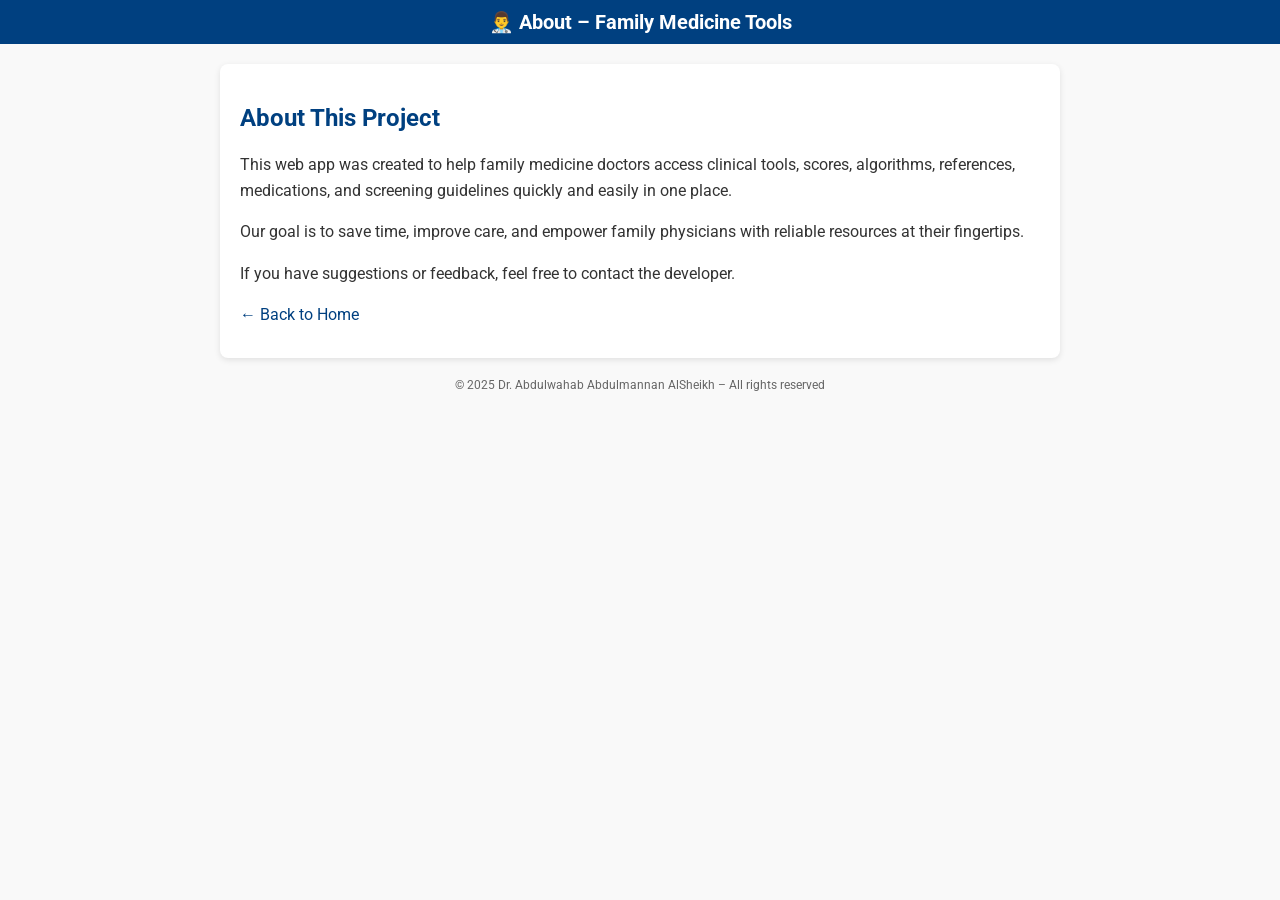
==== about/index.html @ 100090fb "Add files via upload" ====
<!DOCTYPE html>
<html lang="en">
<head>
<meta charset="UTF-8">
<meta name="viewport" content="width=device-width, initial-scale=1.0">
<title>About – Family Medicine Tools</title>
<link href="https://fonts.googleapis.com/css2?family=Roboto:wght@400;700&display=swap" rel="stylesheet">
<style>
body {
  font-family: 'Roboto', sans-serif;
  margin: 0;
  background-color: #f9f9f9;
  color: #333;
  text-align: center;
}
header {
  background-color: #004080;
  color: white;
  padding: 10px;
  font-size: 20px;
  font-weight: bold;
}
h2 {
  color: #004080;
  margin-top: 20px;
  font-weight: 700;
}
.container {
  max-width: 800px;
  margin: 20px auto;
  text-align: left;
  background: #fff;
  padding: 20px;
  border-radius: 8px;
  box-shadow: 0 2px 6px rgba(0,0,0,0.1);
}
p {
  line-height: 1.6;
  margin-bottom: 10px;
}
a {
  color: #004080;
  text-decoration: none;
}
a:hover {
  text-decoration: underline;
}
footer {
  margin-top: 20px;
  font-size: 12px;
  color: #666;
}
</style>
</head>
<body>

<header>
  👨‍⚕️ About – Family Medicine Tools
</header>

<div class="container">
  <h2>About This Project</h2>
  <p>This web app was created to help family medicine doctors access clinical tools, scores, algorithms, references, medications, and screening guidelines quickly and easily in one place.</p>
  <p>Our goal is to save time, improve care, and empower family physicians with reliable resources at their fingertips.</p>
  <p>If you have suggestions or feedback, feel free to contact the developer.</p>
  <p><a href="../index.html">&larr; Back to Home</a></p>
</div>

  
<footer>
  © 2025 Dr. Abdulwahab Abdulmannan AlSheikh – All rights reserved
</footer>

</body>
</html>
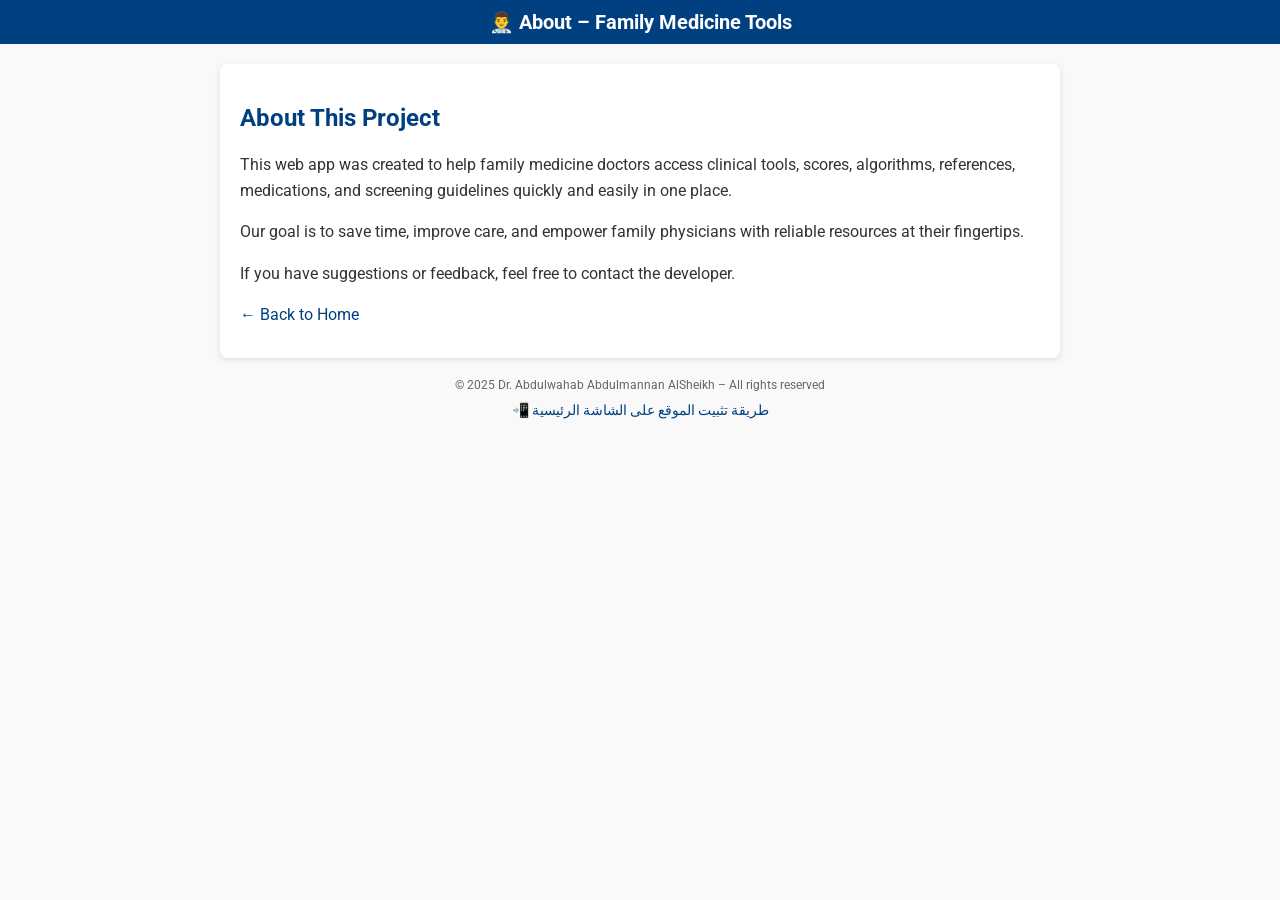
==== commit d6595b62: "Update index.html" ====
--- a/about/index.html
+++ b/about/index.html
@@ -50,6 +50,12 @@
   font-size: 12px;
   color: #666;
 }
+.install-link {
+  display: block;
+  margin-top: 10px;
+  font-size: 14px;
+  color: #004080;
+}
 </style>
 </head>
 <body>
@@ -66,10 +72,10 @@
   <p><a href="../index.html">&larr; Back to Home</a></p>
 </div>
 
-  
 <footer>
   © 2025 Dr. Abdulwahab Abdulmannan AlSheikh – All rights reserved
+  <a class="install-link" href="../install.html">📲 طريقة تثبيت الموقع على الشاشة الرئيسية</a>
 </footer>
 
 </body>
-</html>
+</html>
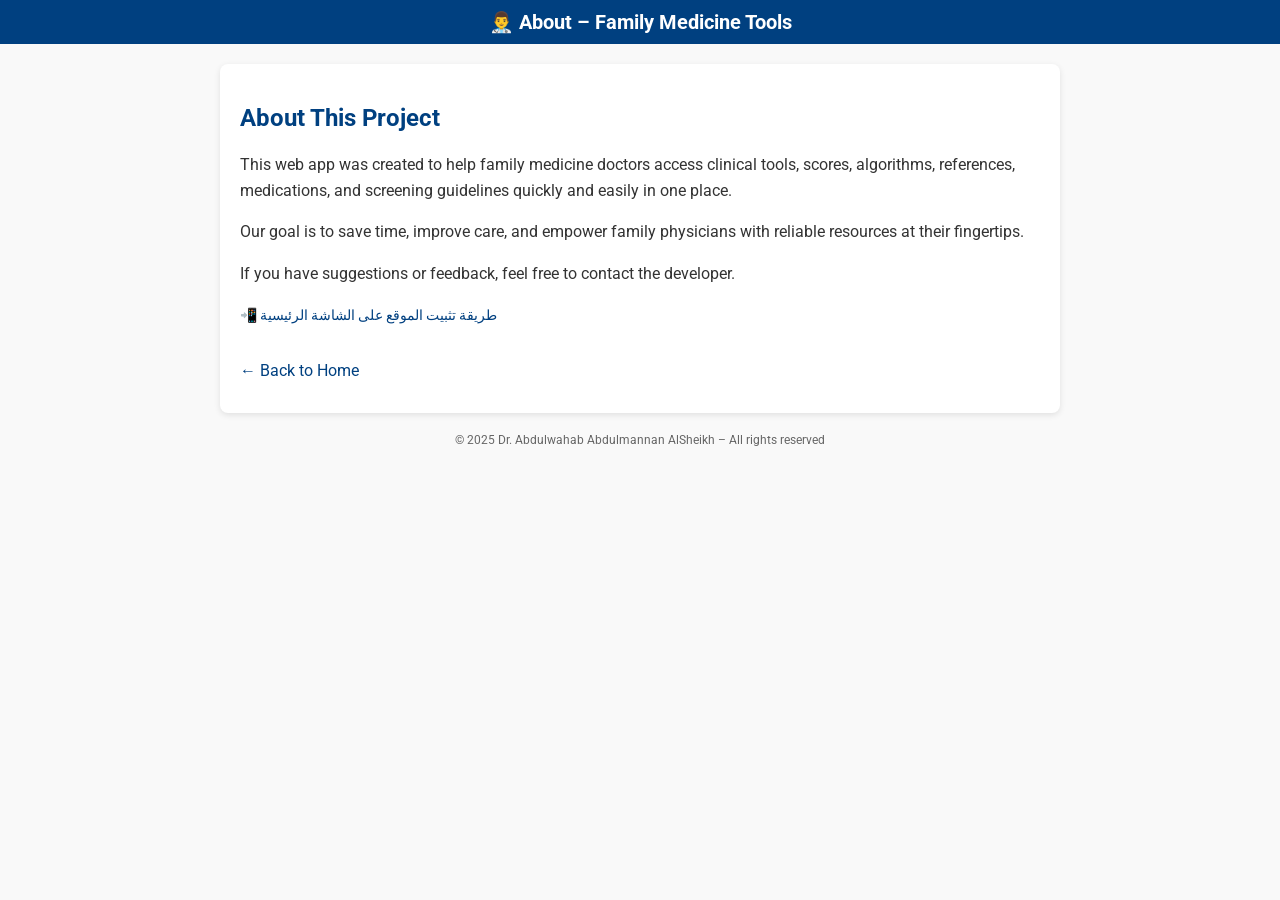
==== commit 2d7428df: "Update index.html" ====
--- a/about/index.html
+++ b/about/index.html
@@ -51,10 +51,18 @@
   color: #666;
 }
 .install-link {
-  display: block;
-  margin-top: 10px;
+  display: inline-flex;
+  align-items: center;
+  margin-bottom: 15px;
   font-size: 14px;
   color: #004080;
+  font-weight: 500;
+}
+.install-link svg {
+  width: 16px;
+  height: 16px;
+  margin-left: 5px;
+  fill: #004080;
 }
 </style>
 </head>
@@ -69,12 +77,18 @@
   <p>This web app was created to help family medicine doctors access clinical tools, scores, algorithms, references, medications, and screening guidelines quickly and easily in one place.</p>
   <p>Our goal is to save time, improve care, and empower family physicians with reliable resources at their fingertips.</p>
   <p>If you have suggestions or feedback, feel free to contact the developer.</p>
+
+  <p>
+    <a class="install-link" href="../install.html">
+      📲 طريقة تثبيت الموقع على الشاشة الرئيسية
+    </a>
+  </p>
+
   <p><a href="../index.html">&larr; Back to Home</a></p>
 </div>
 
 <footer>
   © 2025 Dr. Abdulwahab Abdulmannan AlSheikh – All rights reserved
-  <a class="install-link" href="../install.html">📲 طريقة تثبيت الموقع على الشاشة الرئيسية</a>
 </footer>
 
 </body>
